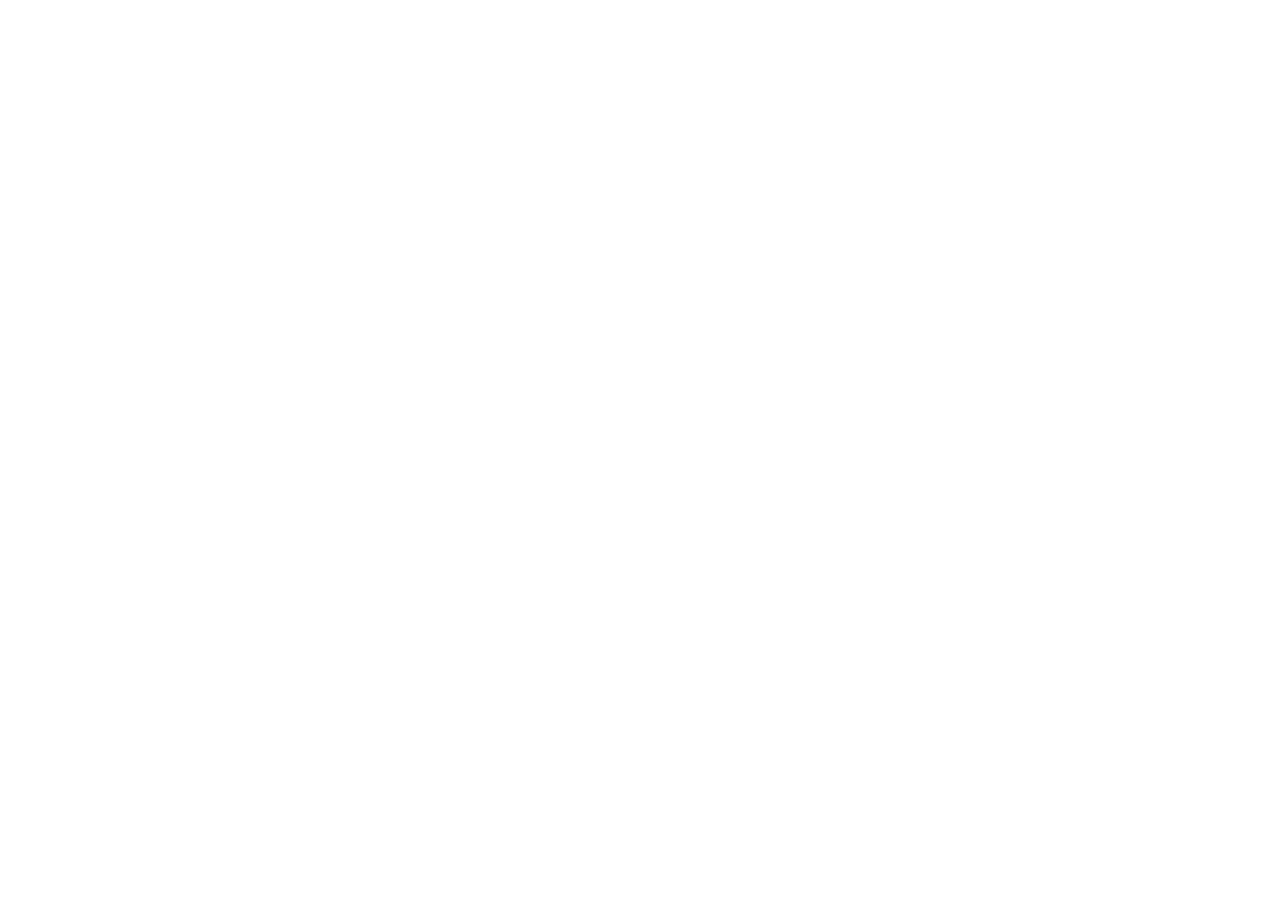
==== template.html @ f8a5ed57 "Initial commit" ====
<!DOCTYPE html>
<html lang="en">

<head>
    <title>My BCIT Project</title>
    <meta name="comp1800 template" content="My 1800 App">

    <!------------------------>
    <!-- Required meta tags -->
    <!------------------------>
    <meta charset="utf-8">
    <meta name="viewport" content="width=device-width, initial-scale=1">

    <!------------------------------------------>
    <!-- Bootstrap Library CSS JS CDN go here -->
    <!------------------------------------------>
    <link href="https://cdn.jsdelivr.net/npm/bootstrap@5.3.2/dist/css/bootstrap.min.css" rel="stylesheet"
        integrity="sha384-T3c6CoIi6uLrA9TneNEoa7RxnatzjcDSCmG1MXxSR1GAsXEV/Dwwykc2MPK8M2HN" crossorigin="anonymous">
    <script src="https://cdn.jsdelivr.net/npm/bootstrap@5.3.2/dist/js/bootstrap.bundle.min.js"
        integrity="sha384-C6RzsynM9kWDrMNeT87bh95OGNyZPhcTNXj1NW7RuBCsyN/o0jlpcV8Qyq46cDfL" crossorigin="anonymous">
    </script>

    <!-------------------------------------------------------->
    <!-- Firebase 8 Library related CSS, JS, JQuery go here -->
    <!-------------------------------------------------------->
    <!-- <script src="https://ajax.googleapis.com/ajax/libs/jquery/3.5.1/jquery.min.js"></script> -->
    <!-- <script src="https://www.gstatic.com/firebasejs/8.10.0/firebase-app.js"></script> -->
    <!-- <script src="https://www.gstatic.com/firebasejs/8.10.0/firebase-firestore.js"></script> -->
    <!-- <script src="https://www.gstatic.com/firebasejs/8.10.0/firebase-auth.js"></script> -->
    <!-- <script src="https://www.gstatic.com/firebasejs/ui/4.8.1/firebase-ui-auth.js"></script>  -->
    <!-- <link type="text/css" rel="stylesheet" href="https://www.gstatic.com/firebasejs/ui/4.8.1/firebase-ui-auth.css" /> -->
    <!-- <script src="https://www.gstatic.com/firebasejs/8.10.0/firebase-storage.js"></script>-->

    <!-------------------------------------------->
    <!-- Other libraries and styles of your own -->
    <!-------------------------------------------->
    <!-- <link href="https://fonts.googleapis.com/icon?family=Material+Icons" rel="stylesheet"> -->
    <!-- <link rel="stylesheet" href="./styles/style.css"> -->

</head>

<body>
    <!------------------------------>
    <!-- Your HTML Layout go here -->
    <!------------------------------>

    <!-- our own navbar goes here -->
    <!-- <nav id="navbarPlaceholder"></nav> -->

    <!-- the body of your page goes here -->
    <!-- stuff -->

    <!-- our own footer goes here-->
    <!-- <nav id="footerPlaceholder"></nav> -->

    <!---------------------------------------------->
    <!-- Your own JavaScript functions go here    -->
    <!---------------------------------------------->
    <!-- <script src="./scripts/firebaseAPI_TEAM99.js"></script> -->
    <!-- <script src="./scripts/skeleton.js"></script> -->
    <!-- <script src="./scripts/script.js"></script> -->

</body>

</html>
---- styles/style.css ----
/*-------------------------------------
 * customize material design icon sizes 
 *-------------------------------------
 */

.material-icons.md-18 { font-size: 18px; }
.material-icons.md-24 { font-size: 24px; }
.material-icons.md-36 { font-size: 36px; }
.material-icons.md-48 { font-size: 48px; }

.responsive {
    width: 100%;
    height: auto;
  }
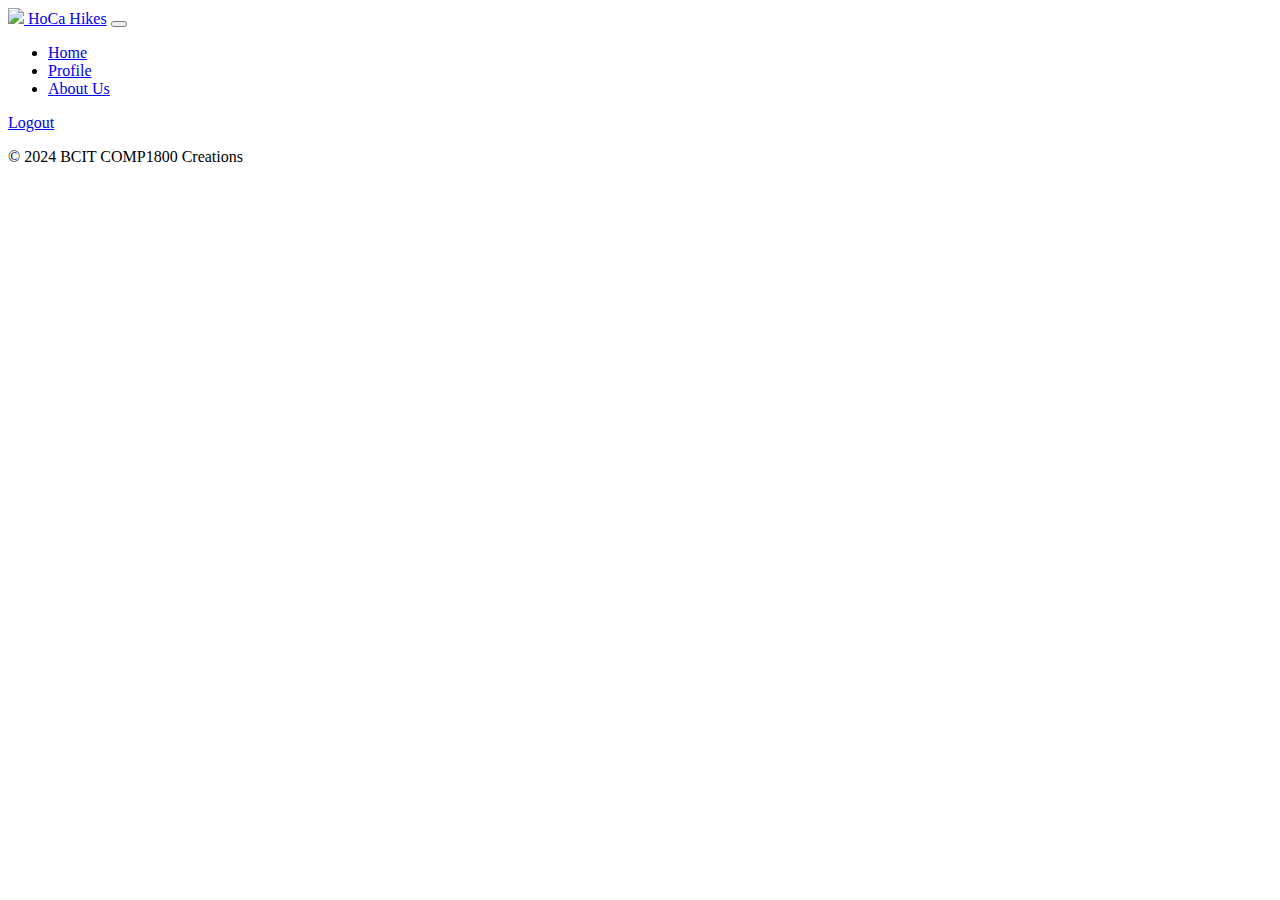
==== commit db315c67: "API Added" ====
--- a/template.html
+++ b/template.html
@@ -20,22 +20,22 @@
         integrity="sha384-C6RzsynM9kWDrMNeT87bh95OGNyZPhcTNXj1NW7RuBCsyN/o0jlpcV8Qyq46cDfL" crossorigin="anonymous">
     </script>
 
-    <!-------------------------------------------------------->
+    <!-- ---------------------------------------------------- -->
     <!-- Firebase 8 Library related CSS, JS, JQuery go here -->
-    <!-------------------------------------------------------->
-    <!-- <script src="https://ajax.googleapis.com/ajax/libs/jquery/3.5.1/jquery.min.js"></script> -->
-    <!-- <script src="https://www.gstatic.com/firebasejs/8.10.0/firebase-app.js"></script> -->
-    <!-- <script src="https://www.gstatic.com/firebasejs/8.10.0/firebase-firestore.js"></script> -->
-    <!-- <script src="https://www.gstatic.com/firebasejs/8.10.0/firebase-auth.js"></script> -->
-    <!-- <script src="https://www.gstatic.com/firebasejs/ui/4.8.1/firebase-ui-auth.js"></script>  -->
-    <!-- <link type="text/css" rel="stylesheet" href="https://www.gstatic.com/firebasejs/ui/4.8.1/firebase-ui-auth.css" /> -->
-    <!-- <script src="https://www.gstatic.com/firebasejs/8.10.0/firebase-storage.js"></script>-->
+    <!-- ---------------------------------------------------- -->
+    <script src="https://ajax.googleapis.com/ajax/libs/jquery/3.5.1/jquery.min.js"></script>
+    <script src="https://www.gstatic.com/firebasejs/8.10.0/firebase-app.js"></script>
+    <script src="https://www.gstatic.com/firebasejs/8.10.0/firebase-firestore.js"></script>
+    <script src="https://www.gstatic.com/firebasejs/8.10.0/firebase-auth.js"></script>
+    <script src="https://www.gstatic.com/firebasejs/ui/4.8.1/firebase-ui-auth.js"></script> 
+    <link type="text/css" rel="stylesheet" href="https://www.gstatic.com/firebasejs/ui/4.8.1/firebase-ui-auth.css" />
+    <script src="https://www.gstatic.com/firebasejs/8.10.0/firebase-storage.js"></script>
 
     <!-------------------------------------------->
     <!-- Other libraries and styles of your own -->
     <!-------------------------------------------->
-    <!-- <link href="https://fonts.googleapis.com/icon?family=Material+Icons" rel="stylesheet"> -->
-    <!-- <link rel="stylesheet" href="./styles/style.css"> -->
+    <link href="https://fonts.googleapis.com/icon?family=Material+Icons" rel="stylesheet">
+    <link rel="stylesheet" href="./styles/style.css">
 
 </head>
 
@@ -45,19 +45,19 @@
     <!------------------------------>
 
     <!-- our own navbar goes here -->
-    <!-- <nav id="navbarPlaceholder"></nav> -->
+    <nav id="navbarPlaceholder"></nav>
 
     <!-- the body of your page goes here -->
     <!-- stuff -->
 
     <!-- our own footer goes here-->
-    <!-- <nav id="footerPlaceholder"></nav> -->
+    <nav id="footerPlaceholder"></nav>
 
     <!---------------------------------------------->
     <!-- Your own JavaScript functions go here    -->
     <!---------------------------------------------->
-    <!-- <script src="./scripts/firebaseAPI_TEAM99.js"></script> -->
-    <!-- <script src="./scripts/skeleton.js"></script> -->
+    <script src="./scripts/firebaseAPI_DTC08.js"></script>
+    <script src="./scripts/skeleton.js"></script>
     <!-- <script src="./scripts/script.js"></script> -->
 
 </body>
